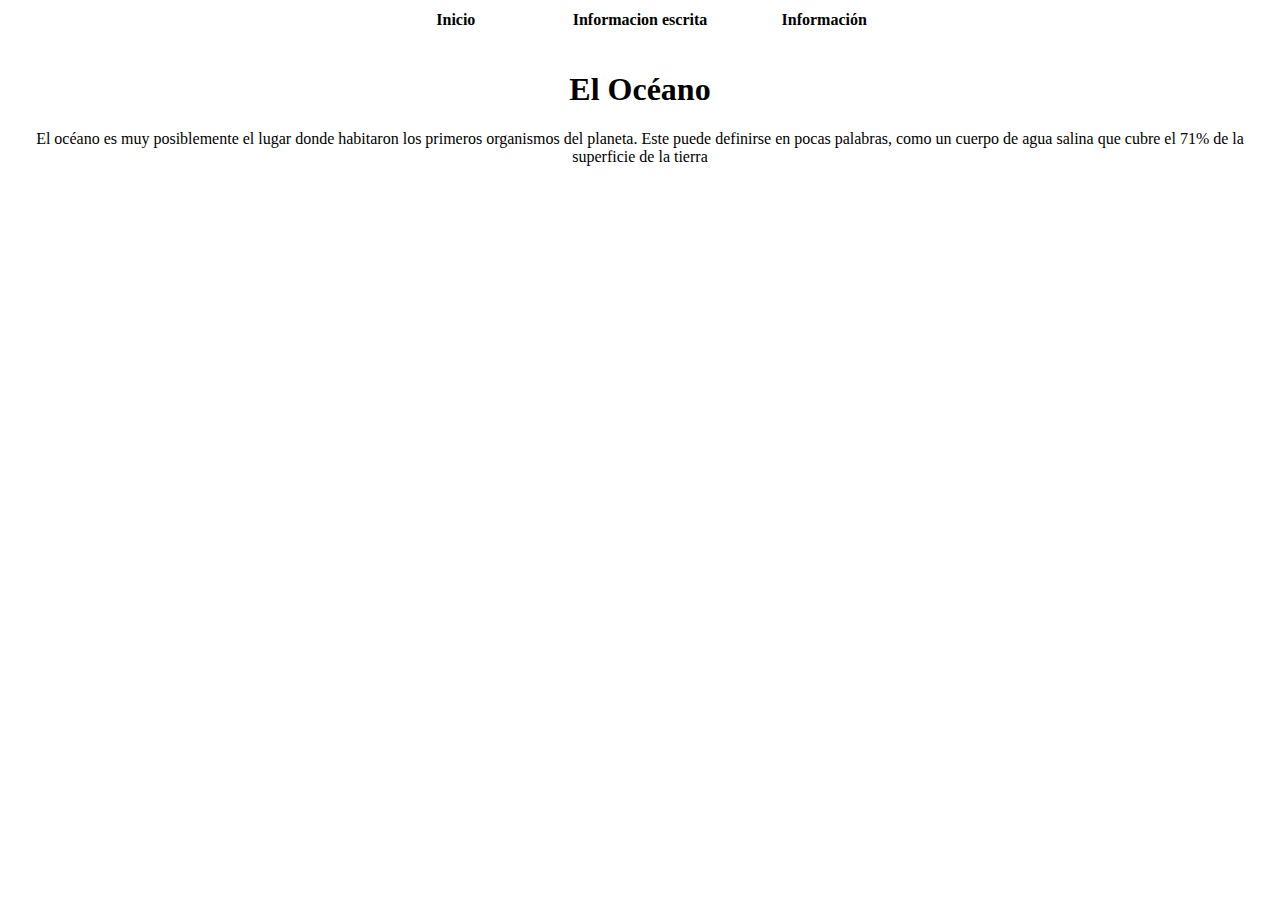
==== index.html @ 96c850e8 "Add files via upload" ====
<!DOCTYPE html>
<html>
<head>
	<title>Oceanos</title>
    <link rel="stylesheet" type="text/css" href="css/style.css">
</head>
<body>
    <center><table id="navbar">
        <tr>
            <th id="nav" width="25%" onclick="window.location.href='#';">Inicio</th>
            <th id="nav" width="25%" onclick="window.location.href='texto.html';">Informacion escrita</th>
            <th id="nav" width="25%" onclick="window.location.href='biblio.html';">Información</th>
        </tr>
        </table></center>
    <br>
    <center><form>
        
        <h1 align="center">El Océano</h1>
        <p>El océano es muy posiblemente el lugar donde habitaron los primeros organismos del planeta. Este puede definirse en pocas palabras, como un cuerpo de agua salina que cubre el 71% de la superficie de la tierra</p>
        <br><br>
        <center><iframe width="560" height="315" src="https://www.youtube.com/embed/TsR7cipBhu0" frameborder="0" allow="autoplay; encrypted-media" allowfullscreen></iframe></center>
        <br><br><br>
        </form></center>
</body>
</html>
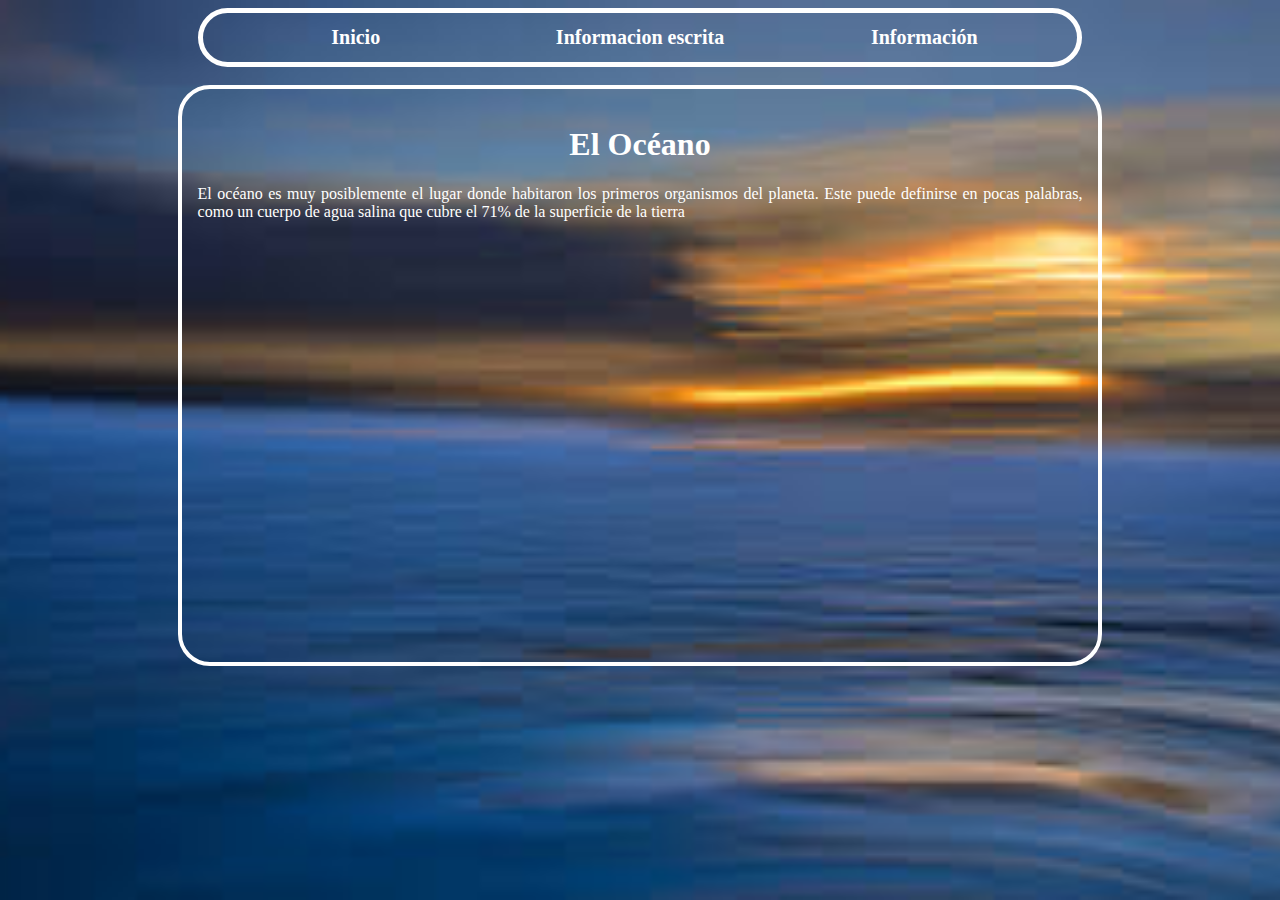
==== commit 975322c3: "Update index.html" ====
--- a/index.html
+++ b/index.html
@@ -18,8 +18,8 @@
         <h1 align="center">El Océano</h1>
         <p>El océano es muy posiblemente el lugar donde habitaron los primeros organismos del planeta. Este puede definirse en pocas palabras, como un cuerpo de agua salina que cubre el 71% de la superficie de la tierra</p>
         <br><br>
-        <center><iframe width="560" height="315" src="https://www.youtube.com/embed/TsR7cipBhu0" frameborder="0" allow="autoplay; encrypted-media" allowfullscreen></iframe></center>
+        <center><iframe width="560" height="315" src="https://www.youtube.com/embed/E_lYtEdW1nA" frameborder="0" allow="autoplay; encrypted-media" allowfullscreen></iframe></center>
         <br><br><br>
         </form></center>
 </body>
-</html>+</html>
--- a/css/style.css
+++ b/css/style.css
@@ -0,0 +1,69 @@
+body{
+    background: url(../img/bg.jpg) no-repeat center center fixed;
+    -webkit-background-size: cover;
+    -moz-background-size: cover;
+    -o-background-size: cover;
+    background-size: cover;
+}
+table{
+    padding:10px;
+}
+th{
+    font-size: 20px;
+}
+#navbar{
+    color:white;
+    width: 70%;
+    border: 5px solid;
+    border-radius: 2em;
+}
+p{
+    font-size: 18;
+}
+#nav{
+    color:#fff;
+}
+#nav:visited{
+    color:#fff;
+}
+#nav:hover{
+    color:#ccc;
+    text-decoration: underline;
+}
+form {
+    color:#fff;
+    margin: 0 auto;
+    width: 70%;
+    padding: 1em;
+	border: 4px solid #fff;
+    border-radius: 2em;
+    text-align: justify;
+}
+form div + div {
+    margin-top: 1em;
+}
+label {
+    font-size: 20px;
+    font-weight: 100;
+    display: inline-block;
+    width: 150px;
+    text-align: right;
+}
+input, textarea {
+    font: 1em sans-serif;
+    width: 220px;
+    -moz-box-sizing: border-box;
+    box-sizing: border-box;
+}
+textarea {
+    vertical-align: top;
+    height: 5em;
+    resize: vertical;
+}
+.button {
+    padding-left: 150px;
+}
+button {
+    margin-left: 34;
+    width: 100px;
+}
